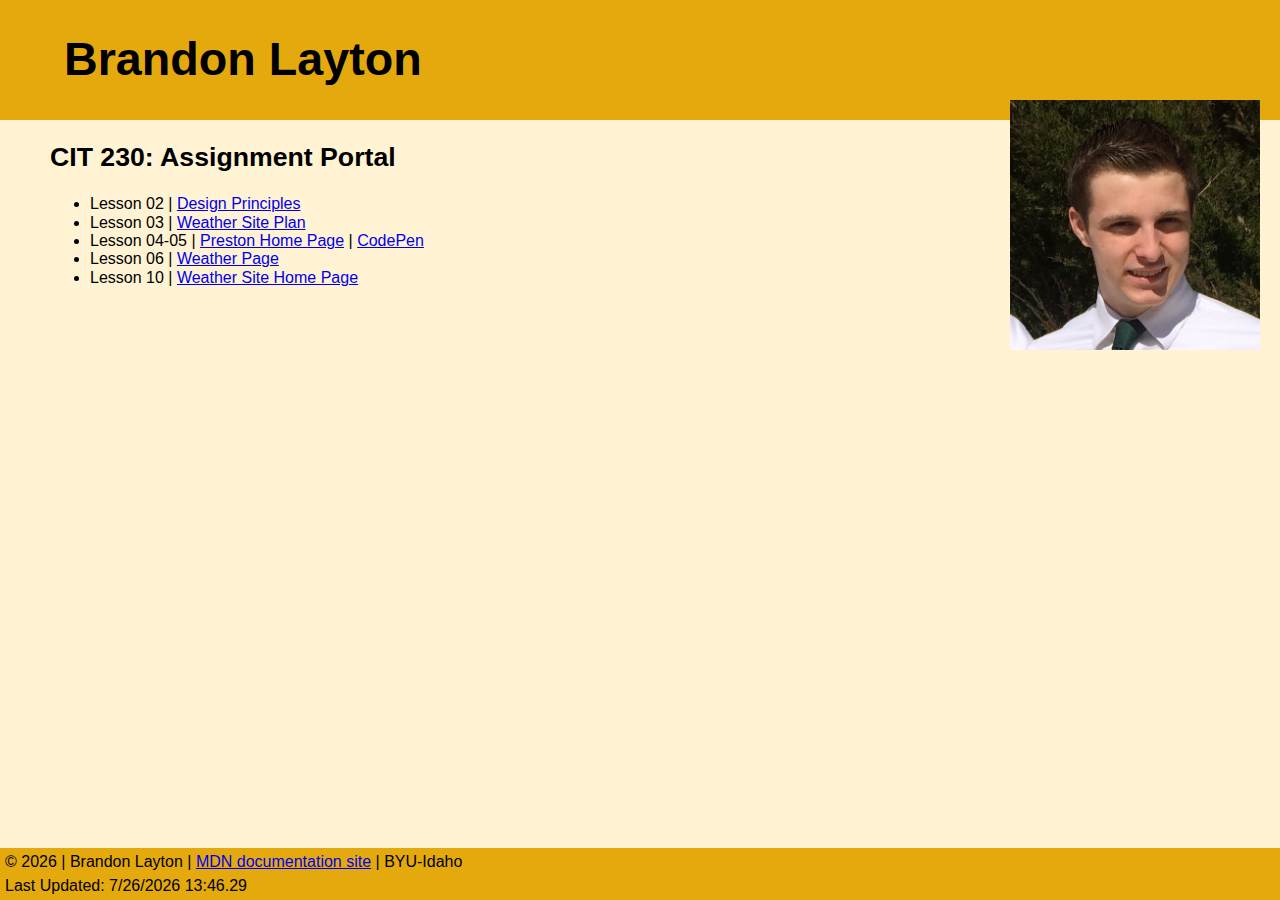
==== index.html @ a9229226 "big update" ====
<!doctype html>
<html lang="en">
 <head>
  <meta charset="utf-8">
  <title>Home | Brandon Layton</title>
  <meta name="viewport" content="width=device-width">
  <meta name="author" content="Brandon Layton">
  <meta name="description" content="Home page for CIT230 course">
  <link rel="stylesheet" type="text/css" href="css/index.css">
</head>
 <body>
      <header>
        <h1 id="name">Brandon Layton</h1>
      </header>
  <main>
   <h2 id="title">CIT 230: Assignment Portal</h2>
   <img src="/images/me.jpg" alt="A picture of me" id="self-picture">
   <ul id="assignments">
     <li>Lesson 02 | <a href="#">Design Principles</a></li>
     <li>Lesson 03 | <a href="#">Weather Site Plan</a></li>
     <li>Lesson 04-05 | <a href="#">Preston Home Page</a> | <a href="#">CodePen</a></li>
     <li>Lesson 06 | <a href="#">Weather Page</a></li>
     <li>Lesson 10 | <a href="#">Weather Site Home Page</a></li>
   </ul>
  </main>
  <footer id="footer">
   <p class="copyr">&copy; <span id="currentyear"></span> | Brandon Layton | <a href=" https://developer.mozilla.org/en-US/">MDN documentation site</a> | BYU-Idaho</p>
   <p class="last-update">Last Updated: <span id="modified"></span></p>
  </footer>
  <script src="/js/date.js"></script>
 </body>
</html>
---- css/index.css ----
/*stylesheet for the main page for my cit 230 class*/

/* Imports */
/* 1.1 Normalize Import */  
@import url('normalize.css');

/*change all fonts*/
* {
    font-family: 'Ubuntu', sans-serif;
}

/* universal page style */
body {
    margin: 0;
    background-color: #fff3d3;
}

header {
    background-color: #e4aa0d;
    display: block;
    width: 90%;
    padding: 5%;
    padding-top: 2px;
    padding-bottom: 2px;
    margin: 0;
}

#name {
    font-size: 35pt;
}

main {
    min-height: 200px;
    margin-left: 50px;
}

#title {
    font-size: 20pt;
}

#self-picture {
    position: absolute;
    right: 20px;
    top: 100px;
    height  : 250px;

}

footer {
    background-color: #e4aa0d;
    position: absolute;
    bottom: 0;
    width: 100%;
}

footer p {
    margin: 5px;
}
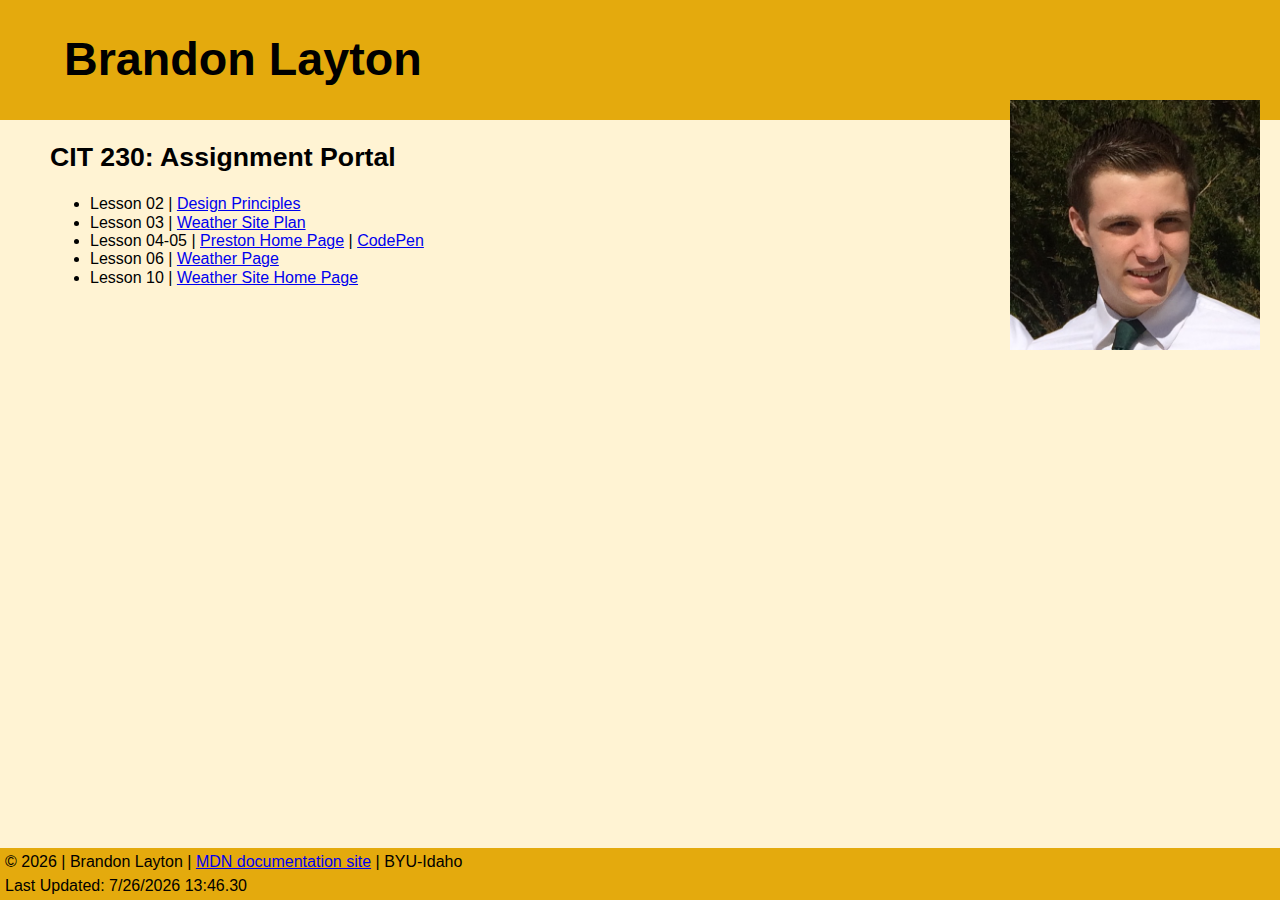
==== commit 36245760: "final update" ====
--- a/index.html
+++ b/index.html
@@ -16,10 +16,10 @@
    <h2 id="title">CIT 230: Assignment Portal</h2>
    <img src="/images/me.jpg" alt="A picture of me" id="self-picture">
    <ul id="assignments">
-     <li>Lesson 02 | <a href="#">Design Principles</a></li>
-     <li>Lesson 03 | <a href="#">Weather Site Plan</a></li>
-     <li>Lesson 04-05 | <a href="#">Preston Home Page</a> | <a href="#">CodePen</a></li>
-     <li>Lesson 06 | <a href="#">Weather Page</a></li>
+     <li>Lesson 02 | <a href="/design/index.html">Design Principles</a></li>
+     <li>Lesson 03 | <a href="/weather/docs/plan/index.html">Weather Site Plan</a></li>
+     <li>Lesson 04-05 | <a href="/weather/locations/preston.html">Preston Home Page</a> | <a href="#">CodePen</a></li>
+     <li>Lesson 06 | <a href="/weather/locations/index.html">Weather Page</a></li>
      <li>Lesson 10 | <a href="#">Weather Site Home Page</a></li>
    </ul>
   </main>
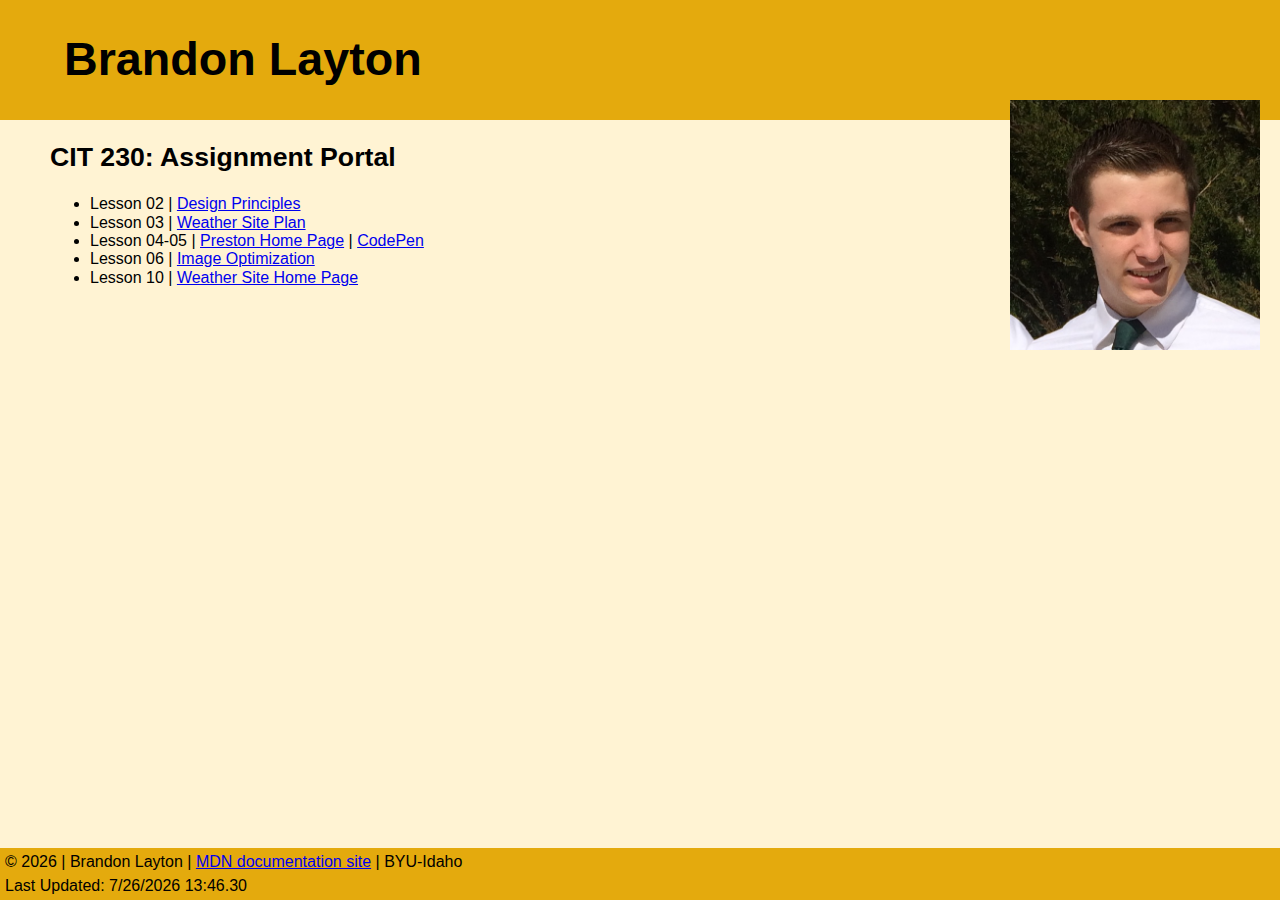
==== commit 20632d53: "added link to image optimization" ====
--- a/index.html
+++ b/index.html
@@ -7,6 +7,7 @@
   <meta name="author" content="Brandon Layton">
   <meta name="description" content="Home page for CIT230 course">
   <link rel="stylesheet" type="text/css" href="css/index.css">
+  <link rel="stylesheet" type="text/css" href="./css/indexsmall.css" media="(max-width: 700px)">
 </head>
  <body>
       <header>
@@ -18,8 +19,8 @@
    <ul id="assignments">
      <li>Lesson 02 | <a href="/design/index.html">Design Principles</a></li>
      <li>Lesson 03 | <a href="/weather/docs/plan/index.html">Weather Site Plan</a></li>
-     <li>Lesson 04-05 | <a href="/weather/locations/preston.html">Preston Home Page</a> | <a href="#">CodePen</a></li>
-     <li>Lesson 06 | <a href="/weather/locations/index.html">Weather Page</a></li>
+     <li>Lesson 04-05 | <a href="/weather/locations/preston.html">Preston Home Page</a> | <a href="https://codepen.io/brandon-layton/pen/gOpOVov">CodePen</a></li>
+     <li>Lesson 06 | <a href="/weather/docs/weather-images.html">Image Optimization</a></li>
      <li>Lesson 10 | <a href="#">Weather Site Home Page</a></li>
    </ul>
   </main>
--- a/css/indexsmall.css
+++ b/css/indexsmall.css
@@ -0,0 +1,3 @@
+img {
+    display: none;
+}